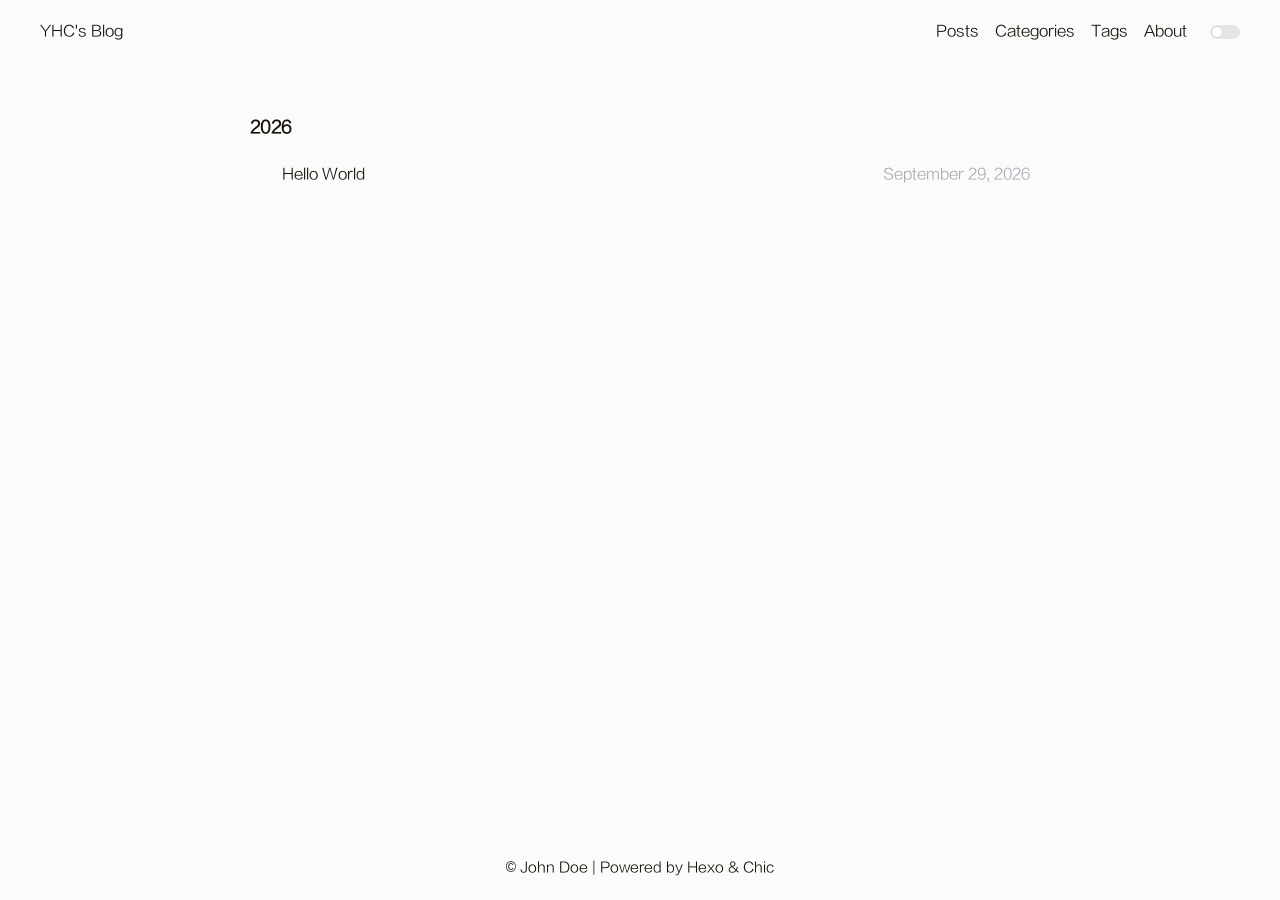
==== archives/2026/index.html @ 36861fec "Site updated: 2026-09-29 22:06:18" ====
<!DOCTYPE html>
<html lang="en">

<head>
    <meta charset="UTF-8">
<meta name="viewport"
      content="width=device-width, initial-scale=1.0, maximum-scale=1.0, minimum-scale=1.0">
<meta http-equiv="X-UA-Compatible" content="ie=edge">

    <meta name="author" content="John Doe">





<title>Archives: 2026 | Hexo</title>



    <link rel="icon" href="/%5Cdaomei-bear.ico">




    <!-- stylesheets list from _config.yml -->
    
    <link rel="stylesheet" href="/css/style.css">
    



    <!-- scripts list from _config.yml -->
    
    <script src="/js/script.js"></script>
    
    <script src="/js/tocbot.min.js"></script>
    



    
    
        
    


<meta name="generator" content="Hexo 8.1.2"></head>

<body>
    <script>
        // this function is used to check current theme before page loaded.
        (() => {
            const pagebody = document.getElementsByTagName('body')[0]

            function setTheme(status) {

                if (status === 'dark') {
                    window.sessionStorage.theme = 'dark'
                    pagebody.classList.add('dark-theme');

                } else if (status === 'light') {
                    window.sessionStorage.theme = 'light'
                    pagebody.classList.remove('dark-theme');
                }
            };

            setTheme(window.sessionStorage.theme)
        })();
    </script>

    <div class="wrapper">
        <header>
    <nav class="navbar">
        <div class="container">
            <div class="navbar-header header-logo"><a href="/">YHC&#39;s Blog</a></div>
            <div class="menu navbar-right">
                
                <a class="menu-item" href="/archives">Posts</a>
                
                <a class="menu-item" href="/category">Categories</a>
                
                <a class="menu-item" href="/tag">Tags</a>
                
                <a class="menu-item" href="/about">About</a>
                
                
                <input id="switch_default" type="checkbox" class="switch_default">
                <label for="switch_default" class="toggleBtn"></label>
            </div>
        </div>
    </nav>

    
    <nav class="navbar-mobile" id="nav-mobile">
        <div class="container">
            <div class="navbar-header">
                <div>
                    <a href="/">YHC&#39;s Blog</a><a id="mobile-toggle-theme">·&nbsp;Light</a>
                </div>
                <div class="menu-toggle" onclick="mobileBtn()">
                    <svg class="menu-icon" xmlns="http://www.w3.org/2000/svg" width="32" height="32" viewBox="0 0 24 24"><path fill="currentColor" d="M4.5 17.27q-.213 0-.356-.145T4 16.768t.144-.356t.356-.143h15q.213 0 .356.144q.144.144.144.357t-.144.356t-.356.143zm0-4.77q-.213 0-.356-.144T4 11.999t.144-.356t.356-.143h15q.213 0 .356.144t.144.357t-.144.356t-.356.143zm0-4.77q-.213 0-.356-.143Q4 7.443 4 7.23t.144-.356t.356-.143h15q.213 0 .356.144T20 7.23t-.144.356t-.356.144z"/></svg>
                    <svg class="close-icon" xmlns="http://www.w3.org/2000/svg" width="32" height="32" viewBox="0 0 24 24"><!-- Icon from Material Symbols Light by Google - https://github.com/google/material-design-icons/blob/master/LICENSE --><path fill="currentColor" d="m12 12.708l-5.246 5.246q-.14.14-.344.15t-.364-.15t-.16-.354t.16-.354L11.292 12L6.046 6.754q-.14-.14-.15-.344t.15-.364t.354-.16t.354.16L12 11.292l5.246-5.246q.14-.14.345-.15q.203-.01.363.15t.16.354t-.16.354L12.708 12l5.246 5.246q.14.14.15.345q.01.203-.15.363t-.354.16t-.354-.16z"/></svg>
                </div>
            </div>
            <div class="menu" id="mobile-menu">
                
                <a class="menu-item" href="/archives">Posts</a>
                
                <a class="menu-item" href="/category">Categories</a>
                
                <a class="menu-item" href="/tag">Tags</a>
                
                <a class="menu-item" href="/about">About</a>
                
            </div>
        </div>
    </nav>

</header>
<script>
    var mobileBtn = function f() {
        var toggleMenu = document.getElementsByClassName("menu-toggle")[0];
        var mobileMenu = document.getElementById("mobile-menu");
        if (toggleMenu.classList.contains("active")) {
            toggleMenu.classList.remove("active")
            mobileMenu.classList.remove("active")
        } else {
            toggleMenu.classList.add("active")
            mobileMenu.classList.add("active")
        }
    }
</script>
            <div class="main">
                <div class="post-wrap archive">
    
    
        

        
            <h3>2026</h3>
        

        <article class="archive-item">
            <a class="archive-item-link" href="/2026/09/29/hello-world/">Hello World</a>
            <span class="archive-item-date">September 29, 2026</span>
        </article>
    
    
</div>
            </div>
            <footer id="footer" class="footer">
    <div class="copyright">
        <span>© John Doe | Powered by <a href="https://hexo.io" target="_blank">Hexo</a> & <a href="https://github.com/Siricee/hexo-theme-Chic" target="_blank">Chic</a></span>
    </div>
</footer>

    </div>
</body>

</html>
---- css/style.css ----
/* normalize.css v8.0.0 | MIT License | github.com/necolas/normalize.css */
html {
  line-height: 1.15 /* 1 */;
  -webkit-text-size-adjust: 100% /* 2 */;
}
body {
  margin: 0;
}
h1 {
  font-size: 2em;
  margin: 0.67em 0;
}
hr {
  box-sizing: content-box /* 1 */;
  height: 0 /* 1 */;
  overflow: visible /* 2 */;
}
pre {
  font-family: monospace, monospace /* 1 */;
  font-size: 1em /* 2 */;
}
a {
  background-color: transparent;
}
abbr[title] {
  border-bottom: none /* 1 */;
  text-decoration: underline /* 2 */;
  text-decoration: underline dotted /* 2 */;
}
b,
strong {
  font-weight: bolder;
}
code,
kbd,
samp {
  font-family: monospace, monospace /* 1 */;
  font-size: 1em /* 2 */;
}
small {
  font-size: 80%;
}
sub,
sup {
  font-size: 75%;
  line-height: 0;
  position: relative;
  vertical-align: baseline;
}
sub {
  bottom: -0.25em;
}
sup {
  top: -0.5em;
}
img {
  border-style: none;
}
button,
input,
optgroup,
select,
textarea {
  font-family: inherit /* 1 */;
  font-size: 100% /* 1 */;
  line-height: 1.15 /* 1 */;
  margin: 0 /* 2 */;
}
button,
input {
  overflow: visible;
}
button,
select {
  text-transform: none;
}
button,
[type="button"],
[type="reset"],
[type="submit"] {
  -webkit-appearance: button;
}
button::-moz-focus-inner,
[type="button"]::-moz-focus-inner,
[type="reset"]::-moz-focus-inner,
[type="submit"]::-moz-focus-inner {
  border-style: none;
  padding: 0;
}
button:-moz-focusring,
[type="button"]-moz-focusring,
[type="reset"]-moz-focusring,
[type="submit"]-moz-focusring {
  outline: 1px dotted ButtonText;
}
fieldset {
  padding: 0.35em 0.75em 0.625em;
}
legend {
  box-sizing: border-box /* 1 */;
  color: inherit /* 2 */;
  display: table /* 1 */;
  max-width: 100% /* 1 */;
  padding: 0 /* 3 */;
  white-space: normal /* 1 */;
}
progress {
  vertical-align: baseline;
}
textarea {
  overflow: auto;
}
[type="checkbox"],
[type="radio"] {
  box-sizing: border-box /* 1 */;
  padding: 0 /* 2 */;
}
[type="number"]::-webkit-inner-spin-button,
[type="number"]::-webkit-outer-spin-button {
  height: auto;
}
[type="search"] {
  -webkit-appearance: textfield /* 1 */;
  outline-offset: -2px /* 2 */;
}
[type="search"]::-webkit-search-decoration {
  -webkit-appearance: none;
}
::-webkit-file-upload-button {
  -webkit-appearance: button /* 1 */;
  font: inherit /* 2 */;
}
details {
  display: block;
}
summary {
  display: list-item;
}
template {
  display: none;
}
[hidden] {
  display: none;
}
@font-face {
  font-family: 'lanting';
  src: url("../fonts/lanting/lanting.eot"); /* IE9 */
  src: url("../fonts/lanting/lanting.eot?#iefix") format('embedded-opentype'), /* IE6-IE8 */ url("../fonts/lanting/lanting.woff2") format('woff2'), url("../fonts/lanting/lanting.woff") format('woff'), url("../fonts/lanting/lanting.ttf") format('truetype'); /* chrome, firefox, opera, Safari, Android, iOS 4.2+ */
  font-weight: 300;
  font-display: swap;
}
html {
  font-family: 'lanting', Lantinghei SC, PingFang SC, 'Microsoft Jhenghei', Segoe UI, Microsoft Yahei, Arial;
}
html::-webkit-scrollbar {
  width: 8px;
  height: 8px;
}
html::-webkit-scrollbar-thumb {
  height: 40px;
  background-color: #eee;
  border-radius: 16px;
}
html::-webkit-scrollbar-thumb:hover {
  background-color: #ddd;
}
body {
  font-size: 11pt;
  font-weight: normal;
  line-height: 2em;
  overflow: overlay;
  background-color: #fbfbfb;
  color: #161209;
  transition: color 0.2s ease, border-color 0.2s ease, background 0.2s ease, opacity 0.2s ease;
}
body:before {
  content: "";
  background-repeat: no-repeat;
  background-position: center;
  opacity: 0.05;
  position: fixed;
  top: 0;
  left: 0;
  width: 100%;
  height: 100%;
  z-index: -1;
}
body.dark-theme {
  background-color: #292a2d;
  color: #a9a9b3;
  transition: color 0.2s ease, border-color 0.2s ease, background 0.2s ease, opacity 0.2s ease;
}
a {
  color: #161209;
  text-decoration: none;
  transition: color 0.2s ease, border-color 0.2s ease, background 0.2s ease, opacity 0.2s ease;
  cursor: pointer;
}
a:hover {
  color: #2d96bd;
  text-decoration: none;
  transition: color 0.2s ease, border-color 0.2s ease, background 0.2s ease, opacity 0.2s ease;
}
.dark-theme a {
  color: #a9a9b3;
  text-decoration: none;
  transition: color 0.2s ease, border-color 0.2s ease, background 0.2s ease, opacity 0.2s ease;
}
.dark-theme a:hover {
  color: #fff;
  text-decoration: none;
  transition: color 0.2s ease, border-color 0.2s ease, background 0.2s ease, opacity 0.2s ease;
}
.wrapper {
  display: flex;
  flex-direction: column;
  min-height: 100vh;
  width: 100%;
}
.navbar {
  height: 4rem;
  line-height: 4rem;
  width: 100%;
}
.navbar .container {
  width: auto;
  max-width: 1200px;
  text-align: center;
  padding-left: 1em;
  padding-right: 1em;
  margin: 0 auto;
  display: flex;
  justify-content: space-between;
}
.main {
  flex-grow: 1;
  flex-shrink: 0;
  flex-basis: auto;
  display: flex;
  flex-direction: column;
}
.main .container {
  padding-left: 1em;
  padding-right: 1em;
  height: 100%;
  display: flex;
  flex-direction: column;
  flex: 1;
}
.footer {
  height: 4rem;
  width: 100%;
  text-align: center;
  line-height: 4rem;
}
@font-face {font-family: "iconfont";
  src: url('iconfont.eot?t=1585328536727'); /* IE9 */
  src: url('iconfont.eot?t=1585328536727#iefix') format('embedded-opentype'), /* IE6-IE8 */
  url('[data-uri]') format('woff2'),
  url('iconfont.woff?t=1585328536727') format('woff'),
  url('iconfont.ttf?t=1585328536727') format('truetype'), /* chrome, firefox, opera, Safari, Android, iOS 4.2+ */
  url('iconfont.svg?t=1585328536727#iconfont') format('svg'); /* iOS 4.1- */
}

.iconfont {
  font-family: "iconfont" !important;
  font-size: 16px;
  font-style: normal;
  -webkit-font-smoothing: antialiased;
  -moz-osx-font-smoothing: grayscale;
}

.icon-publish:before {
  content: "\e7b3";
}

.icon-resume:before {
  content: "\e7b5";
}

.icon-trophy:before {
  content: "\e7c4";
}

.icon-category:before {
  content: "\e7d1";
}

.icon-gallery:before {
  content: "\e7d7";
}

.icon-blog:before {
  content: "\e7d8";
}

.icon-rss:before {
  content: "\e7e0";
}

.icon-link:before {
  content: "\e7e2";
}

.icon-tags:before {
  content: "\e7e5";
}

.icon-alipay:before {
  content: "\e87c";
}

.icon-zhihu:before {
  content: "\e87d";
}

.icon-linkedin:before {
  content: "\e87e";
}

.icon-facebook:before {
  content: "\e87f";
}

.icon-skype:before {
  content: "\e880";
}

.icon-codesandbox:before {
  content: "\e881";
}

.icon-codepen:before {
  content: "\e882";
}

.icon-sketch:before {
  content: "\e883";
}

.icon-gitlab:before {
  content: "\e884";
}

.icon-dribbble:before {
  content: "\e885";
}

.icon-instagram:before {
  content: "\e886";
}

.icon-reddit:before {
  content: "\e887";
}

.icon-youtube:before {
  content: "\e888";
}

.icon-qq:before {
  content: "\e889";
}

.icon-twitter:before {
  content: "\e88a";
}

.icon-weibo:before {
  content: "\e88b";
}

.icon-wechat:before {
  content: "\e88c";
}

.icon-github:before {
  content: "\e88d";
}


.switch_default[type=checkbox] {
  display: none;
}
.switch_default + label {
  cursor: pointer;
  text-indent: -9999px;
  background: #e5e5e5;
  display: inline-block;
  height: 14px;
  width: 30px;
  border-radius: 8px;
  position: relative;
}
.switch_default + label:after {
  content: '';
  position: absolute;
  top: 1px;
  left: 1px;
  width: 12px;
  height: 12px;
  background: #fff;
  border-radius: 6px;
  border: 1px solid #d3d3d3;
  box-sizing: border-box;
}
.switch_default + label:active {
  transition: 0.3s;
}
.switch_default:checked + label {
  background: #4699a5;
}
.switch_default:checked + label:after {
  left: calc(100% - 1px);
  transform: translateX(-100%);
}
label:active:after {
  width: 26px;
}
header {
  user-select: none;
}
header .menu {
  display: flex;
  align-items: center;
}
header .menu a {
  padding: 0 8px;
}
header .menu a .active {
  font-weight: 900;
  color: #161209;
}
.dark-theme header .menu a .active {
  color: #fff;
}
header .menu label {
  margin-left: 15px;
  position: relative;
}
.copyright {
  font-size: 14px;
}
.pagination {
  display: flex;
  flex-direction: row;
  justify-content: center;
  list-style: none;
  white-space: nowrap;
  width: 100%;
  padding-top: 2em;
}
.pagination a,
.pagination span {
  -webkit-font-smoothing: antialiased;
  font-size: 12px;
  color: #bfbfbf;
  letter-spacing: 0.1em;
  font-weight: 700;
  padding: 5px 5px;
  text-decoration: none;
  transition: 0.3s;
}
.pagination .page-number {
  padding-bottom: 3px;
  margin: 0 20px;
  box-sizing: border-box;
  position: relative;
  display: inline;
}
.pagination .page-number.disabled {
  display: none;
}
.pagination .page-number:hover a {
  color: #000;
}
.dark-theme .pagination .page-number:hover a {
  color: #fff;
}
.pagination .page-number:before,
.pagination .page-number:after {
  position: absolute;
  content: "";
  width: 0;
  height: 1px;
  background: #000;
  transition: 0.3s;
  bottom: 0px;
}
.dark-theme .pagination .page-number:before,
.dark-theme .pagination .page-number:after {
  background: #fff;
}
.pagination .page-number:before .current,
.pagination .page-number:after .current {
  width: 100%;
}
.pagination .page-number:before {
  left: 50%;
}
.pagination .page-number:after {
  right: 50%;
}
.pagination .page-number:hover:before,
.pagination .page-number:hover:after {
  width: 50%;
}
.pagination .page-number.current {
  color: #000;
}
.dark-theme .pagination .page-number.current {
  color: #fff;
}
.pagination .page-number.current:before,
.pagination .page-number.current:after {
  width: 60%;
}
.profile-container {
  justify-content: center;
  align-items: center;
}
.intro {
  text-align: center;
}
.intro .avatar {
  padding: 10px;
}
.intro .avatar img {
  width: 128px;
  height: auto;
  display: inline-block;
  -webkit-border-radius: 100%;
  border-radius: 100%;
  -webkit-box-shadow: 0 0 0 0.3618em rgba(0,0,0,0.05);
  box-shadow: 0 0 0 0.3618em rgba(0,0,0,0.05);
  margin: 0 auto;
  -webkit-transition: all ease 0.4s;
  -moz-transition: all ease 0.4s;
  -o-transition: all ease 0.4s;
  transition: all ease 0.4s;
  cursor: pointer;
}
.intro .avatar img:hover {
  position: relative;
  -webkit-transform: translateY(-0.75em);
  -moz-transform: translateY(-0.75em);
  -ms-transform: translateY(-0.75em);
  -o-transform: translateY(-0.75em);
  transform: translateY(-0.75em);
  cursor: pointer;
}
.nickname {
  font-size: 2em;
  font-weight: normal;
}
.links a {
  padding: 0 5px;
}
.links a:hover {
  background-color: transparent;
}
.links .iconfont {
  font-size: 2em;
}
.post-wrap {
  position: relative;
  width: 100%;
  max-width: 780px;
  margin: 0 auto;
  padding-top: 2rem;
}
.post-wrap .archive-item {
  margin-left: 2rem;
}
.archive-item-link {
  display: inline-block;
  text-decoration: none;
  overflow: hidden;
  white-space: nowrap;
}
.archive-item-link:hover {
  color: #2d96bd;
  background-color: transparent;
}
.dark-theme .archive-item-link {
  color: #a9a9b3;
  text-decoration: none;
  transition: color 0.2s ease, border-color 0.2s ease, background 0.2s ease, opacity 0.2s ease;
}
.dark-theme .archive-item-link:hover {
  color: #fff;
  text-decoration: none;
  transition: color 0.2s ease, border-color 0.2s ease, background 0.2s ease, opacity 0.2s ease;
}
.archive-item-date {
  float: right;
  text-align: right;
  color: #a9a9b3;
}
.dark-theme .archive-item-date {
  color: #87878d;
}
.post-wrap .categories-card {
  margin: 0 auto;
  margin-top: 1em;
  display: flex;
  align-items: center;
  justify-content: space-between;
  flex-direction: row;
  flex-wrap: wrap;
  padding: 0 2.5em;
  line-height: 1.6em;
}
.post-wrap .categories-card .card-item {
  font-size: 14px;
  text-align: left;
  width: 45%;
  display: flex;
  align-items: flex-start;
  margin-top: 2em;
  min-height: 16em;
  padding: 0 2%;
  position: relative;
}
.post-wrap .categories-card .card-item .categories {
  overflow: hidden;
}
.tag-cloud-tags {
  margin: 10px 0;
  padding-top: 2em;
}
.tag-cloud-tags a {
  display: inline-block;
  position: relative;
  margin: 5px 10px;
  word-wrap: break-word;
  transition-duration: 0.3s;
  transition-property: transform;
  transition-timing-function: ease-out;
}
.tag-cloud-tags a:active,
.tag-cloud-tags a:focus,
.tag-cloud-tags a:hover {
  color: #2d96bd;
  transform: scale(1.1);
}
.dark-theme .tag-cloud-tags a:active,
.dark-theme .tag-cloud-tags a:focus,
.dark-theme .tag-cloud-tags a:hover {
  color: #fff;
}
.tag-cloud-tags a small {
  margin: 0 0.3em;
  color: #a9a9b3;
}
.dark-theme .tag-cloud-tags a small {
  color: #fff;
}
.page {
  padding-top: 0;
}
.page .post-content {
  margin: 0;
  padding-top: 0;
}
.post-wrap p {
  font-size: 1em;
  margin: 1em 0 1em 0;
}
.post-wrap .post-header h1 {
  margin: 0 !important;
}
.post-wrap .post-title {
  font-size: 2em;
  line-height: 1.5em;
}
.post-wrap .post-meta {
  color: rgba(85,85,85,0.529) !important;
}
.dark-theme .post-wrap .post-meta {
  color: #87878d !important;
}
.post-wrap .post-meta a {
  color: #2d96bd;
}
.dark-theme .post-wrap .post-meta a {
  color: #eee;
}
.post-wrap .post-meta a:hover {
  color: #ef3982;
}
.dark-theme .post-wrap .post-meta a:hover {
  color: #fff;
}
.post-content {
  padding-top: 2rem;
  text-align: justify;
}
.post-content h2,
.post-content h3,
.post-content h4,
.post-content h5,
.post-content h6 {
  padding-top: 0.8em;
  padding-bottom: 0.3em;
}
.post-content h1::before {
  content: "#";
  margin-right: 5px;
  color: #2d96bd;
}
.dark-theme .post-content h1::before {
  color: #eee;
}
.post-content h2::before {
  content: "#";
  margin-right: 5px;
  color: #2d96bd;
}
.dark-theme .post-content h2::before {
  color: #eee;
}
.post-content h3::before {
  content: "|";
  margin-right: 5px;
  color: #2d96bd;
}
.dark-theme .post-content h3::before {
  color: #eee;
}
.post-content h4::before {
  content: "*";
  margin-right: 5px;
  color: #2d96bd;
}
.dark-theme .post-content h4::before {
  color: #eee;
}
.post-content a {
  color: #2d96bd;
}
.dark-theme .post-content a {
  color: #eee;
}
.post-content a:hover {
  color: #ef3982;
}
.dark-theme .post-content a:hover:hover {
  color: #fff;
  text-decoration: underline;
}
.post-content code,
.post-content pre {
  padding: 7px;
  font-size: 13px;
  font-family: Consolas, Monaco, Menlo, Consolas, monospace;
}
.post-content code {
  padding: 3px 5px;
  border-radius: 4px;
}
.post-content figure.highlight {
  margin: 1em 0;
  overflow-x: auto;
  position: relative;
}
.post-content figure.highlight::-webkit-scrollbar {
  width: 6px;
  height: 6px;
}
.post-content figure.highlight::-webkit-scrollbar-thumb {
  width: 6px;
  background-color: #eee;
  border-radius: 2px;
}
.post-content figure.highlight table {
  position: relative;
}
.post-content figure.highlight table,
.post-content figure.highlight tr,
.post-content figure.highlight td {
  margin: 0;
  padding: 0;
  border: 0;
  width: 100%;
  border-collapse: collapse;
}
.post-content figure.highlight .code pre {
  margin: 0 10px;
}
.post-content figure.highlight .gutter {
  width: 10px;
  color: #d0d0d0;
}
.post-content figure.highlight .gutter pre {
  margin: 0;
}
.post-content ul {
  padding-left: 2em;
}
.post-content table {
  max-width: 100%;
  margin: 10px 0;
  border-spacing: 0;
}
.post-content table thead {
  background: #bce1ef;
}
.dark-theme .post-content table thead {
  background: #626262;
}
.post-content table th,
.post-content table td {
  padding: 5px 15px;
  border: 0.5px solid #e8e8e8;
}
.post-content .image-caption:not(:empty) {
  min-width: 20%;
  max-width: 80%;
  display: inline-block;
  padding: 10px;
  margin: 0 auto;
  border-bottom: 1px solid #d9d9d9;
  font-size: 14px;
  color: #969696;
  line-height: 1.7;
}
.post-content img {
  display: block;
  max-width: 100%;
  height: auto;
  margin: 0 auto;
  overflow: hidden;
}
.post-content img[data-action="zoom"] {
  cursor: zoom-in;
}
.post-content .image-box .image-box-title {
  text-align: center;
  font-size: 0.7em;
  margin-top: 0.5em;
  margin-bottom: 1em;
  color: #a9a9b3;
}
.dark-theme .post-content .image-box .image-box-title {
  color: #87878d;
}
.post-content blockquote {
  font-size: 1rem;
  display: block;
  margin: 1em 0;
  padding: 1em 1.2em 1em 1.2em;
  position: relative;
  color: rgba(52,73,94,0.8);
  background-color: #e9f5fa;
  border-left: 2px solid #2d96bd;
}
.post-content blockquote p {
  margin: 0;
}
.post-content blockquote footer strong {
  margin-right: 0.5em;
}
.dark-theme .post-content blockquote {
  color: #a9a9b3;
  background-color: #3e3e3e;
  border-left: 2px solid #dcdcdc;
}
.post-content blockquote.pullquote {
  background-color: transparent;
  max-width: 45%;
  border: 0;
}
.post-content blockquote.pullquote.left {
  float: left;
  text-align: left;
}
.post-content blockquote.pullquote.right {
  float: right;
  text-align: right;
}
.post-copyright {
  margin-top: 4rem;
  border-top: 1px solid #e8e8e8;
  border-bottom: 1px solid #e8e8e8;
  font-size: 0.8em;
  line-height: 1.5;
}
.post-copyright a {
  color: #2d96bd;
}
.dark-theme .post-copyright a {
  color: #eee;
}
.post-copyright a:hover {
  color: #ef3982;
}
.dark-theme .post-copyright a:hover {
  color: #fff;
}
.post-copyright .copyright-item {
  margin: 5px 0;
}
.post-copyright .lincese {
  font-weight: bold;
}
.dark-theme .post-copyright {
  border-top: 1px solid #909196;
  border-bottom: 1px solid #909196;
}
.post-content code,
.post-content pre {
  line-height: 1.7em;
  padding: 7px;
  font-size: 13px;
  font-family: Consolas, Monaco, Menlo, Consolas, monospace;
}
.post-content code {
  line-height: 1.7em;
  padding: 3px 5px;
  border-radius: 4px;
  color: #c7254e;
  background: #f8f5ec;
}
.dark-theme .post-content code {
  color: #fffe28;
  background: #787575;
}
.post-content h1 code,
.post-content h2 code,
.post-content h3 code,
.post-content h4 code,
.post-content h5 code {
  font-size: inherit;
}
.post-content figure.highlight {
  margin: 1em 0;
  overflow-x: auto;
  position: relative;
}
.post-content figure.highlight::-webkit-scrollbar {
  width: 6px;
  height: 6px;
}
.post-content figure.highlight::-webkit-scrollbar-thumb {
  width: 6px;
  background-color: #eee;
  border-radius: 2px;
}
.post-content figure.highlight figcaption {
  padding: 0 0.5em;
  text-align: right;
  font-size: 13px;
}
.post-content figure.highlight figcaption span {
  margin: 0 0.5em;
}
.post-content figure.highlight table {
  position: relative;
}
.post-content figure.highlight table,
.post-content figure.highlight tr,
.post-content figure.highlight td {
  margin: 0;
  padding: 0;
  border: 0;
  width: 100%;
  border-collapse: collapse;
}
.post-content figure.highlight .code pre {
  margin: 0 10px;
}
.post-content figure.highlight .gutter {
  width: 10px;
  color: #d0d0d0;
}
.post-content figure.highlight .gutter pre {
  margin: 0;
}
.post-tags {
  padding: 1rem 0 1rem;
  display: flex;
  justify-content: space-between;
}
.post-nav:before,
.post-nav:after {
  content: " ";
  display: table;
}
.post-nav a.prev,
.post-nav a.next {
  font-weight: 600;
  font-size: 16px;
  transition-property: transform;
  transition-timing-function: ease-out;
  transition-duration: 0.3s;
}
.post-nav a.prev {
  float: left;
}
.post-nav a.prev::before {
  content: "<";
  margin-right: 0.5em;
}
.post-nav a.prev:hover {
  transform: translateX(-4px);
}
.post-nav a.next {
  float: right;
}
.post-nav a.next::after {
  content: ">";
  margin-left: 0.5em;
}
.post-nav a.next:hover {
  transform: translateX(4px);
}
.post-nav a.prev::before,
.post-nav a.next::after {
  font-weight: bold;
}
.tag:not(:last-child) a::after {
  content: " / ";
}
.post-toc {
  position: fixed;
  top: 95px;
  right: 2em;
  width: 15rem;
  font-size: 0.75rem;
}
.post-toc .tocbot-list {
  max-height: 450px;
  max-width: 250px;
  overflow: auto;
  position: relative;
  padding-right: 0.875rem;
}
.post-toc .tocbot-list::-webkit-scrollbar {
  width: 6px;
  height: 6px;
}
.post-toc .tocbot-list::-webkit-scrollbar-thumb {
  width: 6px;
  background-color: #eee;
  border-radius: 2px;
}
.post-toc .tocbot-list ul {
  list-style: none;
  position: inherit;
  overflow: hidden;
}
.post-toc .tocbot-list ul li {
  margin-left: 0.25rem;
}
.post-toc .toc-link::before {
  background-color: #fff;
}
.post-toc .is-active-link::before {
  background-color: #2d96bd;
}
.post-toc .tocbot-list-menu {
  margin: 1rem 0.75rem;
  font-size: 0.75rem;
}
.post-toc .tocbot-list-menu a {
  display: block;
  margin: 0.375rem 0;
  color: #999;
  cursor: pointer;
}
.post-toc .tocbot-list-menu a:hover {
  color: #808080;
}
.toc{overflow-y:auto}.toc>.toc-list{overflow:hidden;position:relative}.toc>.toc-list li{list-style:none}.toc-list{margin:0;padding-left:10px}a.toc-link{color:currentColor;height:100%}.is-collapsible{max-height:1000px;overflow:hidden;transition:all 300ms ease-in-out}.is-collapsed{max-height:0}.is-position-fixed{position:fixed !important;top:0}.is-active-link{font-weight:700}.toc-link::before{background-color:#EEE;content:' ';display:inline-block;height:inherit;left:0;margin-top:-1px;position:absolute;width:2px}.is-active-link::before{background-color:#54BC4B}

@media screen and (max-width: 479px) {
  .main {
    padding-top: 40pt;
  }
  .navbar {
    display: none;
  }
  .navbar-mobile {
    display: block !important;
    position: fixed;
    width: 100%;
    z-index: 100;
    transition: all 0.6s ease 0s;
  }
  .navbar-mobile .container {
    padding: 0;
    margin: 0;
    line-height: 5.5em;
    background: #fbfbfb;
  }
  .navbar-mobile .container .navbar-header {
    display: flex;
    justify-content: space-between;
    align-items: center;
    width: 100%;
    padding-right: 1em;
    padding-left: 1em;
    box-sizing: border-box;
    position: relative;
  }
  .navbar-mobile .container .navbar-header .menu-toggle {
    display: flex;
    cursor: pointer;
    line-height: 5.5em;
    user-select: none;
  }
  .navbar-mobile .container .navbar-header .menu-toggle .menu-icon {
    display: block;
  }
  .navbar-mobile .container .navbar-header .menu-toggle .close-icon {
    display: none;
  }
  .navbar-mobile .container .navbar-header .menu-toggle.active .menu-icon {
    display: none;
  }
  .navbar-mobile .container .navbar-header .menu-toggle.active .close-icon {
    display: block;
  }
  .navbar-mobile .container .navbar-header .menu-toggle span:nth-child(1) {
    margin-bottom: 8px;
  }
  .navbar-mobile .container .navbar-header .menu-toggle span:nth-child(3) {
    margin-top: 8px;
  }
  .navbar-mobile .container .navbar-header .menu-toggle.active span {
    -webkit-transition: 0.25s margin, 0.25s transform 0.25s;
    -moz-transition: 0.25s margin, 0.25s transform 0.25s;
    transition: 0.25s margin, 0.25s transform 0.25s;
  }
  .navbar-mobile .container .navbar-header .menu-toggle.active span:nth-child(1) {
    -moz-transform: rotate(45deg) translate(4px, 6px);
    -ms-transform: rotate(45deg) translate(4px, 6px);
    -webkit-transform: rotate(45deg) translate(4px, 6px);
    transform: rotate(45deg) translate(4px, 6px);
  }
  .navbar-mobile .container .navbar-header .menu-toggle.active span:nth-child(2) {
    opacity: 0;
  }
  .navbar-mobile .container .navbar-header .menu-toggle.active span:nth-child(3) {
    -moz-transform: rotate(-45deg) translate(8px, -10px);
    -ms-transform: rotate(-45deg) translate(8px, -10px);
    -webkit-transform: rotate(-45deg) translate(8px, -10px);
    transform: rotate(-45deg) translate(8px, -10px);
  }
  .navbar-mobile .container .menu {
    text-align: center;
    background: #fbfbfb;
    border-top: 1px solid #000;
    padding-top: 1em;
    padding-bottom: 1em;
    user-select: none;
    display: none;
    box-shadow: 0px 2px 4px rgba(0,0,0,0.1), 0px 4px 8px rgba(0,0,0,0.1);
  }
  .navbar-mobile .container .menu a {
    display: inline-block;
    margin: 0 1em;
    line-height: 2.5em;
  }
  .navbar-mobile .container .menu.active {
    display: block;
    white-space: nowrap;
    box-sizing: border-box;
    overflow-x: auto;
  }
  .dark-theme .navbar-mobile .container .menu {
    background: #292a2d;
    border-top: 2px solid #87878d;
  }
  .dark-theme .navbar-mobile .container {
    background: #292a2d !important;
  }
  .archive {
    width: 90%;
  }
  .archive .archive-item .archive-item-date {
    display: none;
  }
  #dynamic-to-top {
    display: none !important;
  }
  .footer {
    height: 3rem;
    width: 100%;
    text-align: center;
    line-height: 1.5rem;
    padding-top: 2em;
  }
  .post-warp {
    padding-top: 6em;
  }
  .post-warp .archive-item-date {
    display: none;
  }
  .categories .categories-card .card-item {
    width: 100%;
    display: flex;
    min-height: 0;
  }
  .categories .categories-card .card-item .categories {
    overflow: hidden;
  }
}
@media screen and (max-width: 1023px) {
  .navbar-mobile {
    display: none;
  }
}
@media screen and (min-width: 1024px) {
  .navbar-mobile {
    display: none;
  }
}
@media screen and (max-width: 1279px) {
  .post-toc {
    display: none;
  }
}
body:not(.dark-theme) .highlight {
  color: #68615e;
  background: #f1efee;
}
body:not(.dark-theme) .highlight .code .comment,
body:not(.dark-theme) .highlight .code .quote {
  color: #766e6b;
}
body:not(.dark-theme) .highlight .code .variable,
body:not(.dark-theme) .highlight .code .template-variable,
body:not(.dark-theme) .highlight .code .attribute,
body:not(.dark-theme) .highlight .code .tag,
body:not(.dark-theme) .highlight .code .name,
body:not(.dark-theme) .highlight .code .regexp,
body:not(.dark-theme) .highlight .code .link,
body:not(.dark-theme) .highlight .code .selector-id,
body:not(.dark-theme) .highlight .code .selector-class {
  color: #f22c40;
}
body:not(.dark-theme) .highlight .code .number,
body:not(.dark-theme) .highlight .code .meta,
body:not(.dark-theme) .highlight .code .built_in,
body:not(.dark-theme) .highlight .code .builtin-name,
body:not(.dark-theme) .highlight .code .literal,
body:not(.dark-theme) .highlight .code .type,
body:not(.dark-theme) .highlight .code .params {
  color: #df5320;
}
body:not(.dark-theme) .highlight .code .string,
body:not(.dark-theme) .highlight .code .symbol,
body:not(.dark-theme) .highlight .code .bullet {
  color: #7b9726;
}
body:not(.dark-theme) .highlight .code .title,
body:not(.dark-theme) .highlight .code .section {
  color: #407ee7;
}
body:not(.dark-theme) .highlight .code .keyword,
body:not(.dark-theme) .highlight .code .selector-tag {
  color: #6666ea;
}
body:not(.dark-theme) .highlight .code .emphasis {
  font-style: italic;
}
body:not(.dark-theme) .highlight .code .strong {
  font-weight: bold;
}
body.dark-theme .highlight {
  background: #2b2b2b;
  color: #bababa;
}
body.dark-theme .highlight .code .strong,
body.dark-theme .highlight .code .emphasis {
  color: #a8a8a2;
}
body.dark-theme .highlight .code .bullet,
body.dark-theme .highlight .code .quote,
body.dark-theme .highlight .code .link,
body.dark-theme .highlight .code .number,
body.dark-theme .highlight .code .regexp,
body.dark-theme .highlight .code .literal {
  color: #6896ba;
}
body.dark-theme .highlight .code .code,
body.dark-theme .highlight .code .selector-class {
  color: #a6e22e;
}
body.dark-theme .highlight .code .emphasis {
  font-style: italic;
}
body.dark-theme .highlight .code .keyword,
body.dark-theme .highlight .code .selector-tag,
body.dark-theme .highlight .code .section,
body.dark-theme .highlight .code .attribute,
body.dark-theme .highlight .code .name,
body.dark-theme .highlight .code .variable {
  color: #cb7832;
}
body.dark-theme .highlight .code .params {
  color: #b9b9b9;
}
body.dark-theme .highlight .code .string,
body.dark-theme .highlight .code .subst,
body.dark-theme .highlight .code .type,
body.dark-theme .highlight .code .built_in,
body.dark-theme .highlight .code .builtin-name,
body.dark-theme .highlight .code .symbol,
body.dark-theme .highlight .code .selector-id,
body.dark-theme .highlight .code .selector-attr,
body.dark-theme .highlight .code .selector-pseudo,
body.dark-theme .highlight .code .template-tag,
body.dark-theme .highlight .code .template-variable,
body.dark-theme .highlight .code .addition {
  color: #e0c46c;
}
body.dark-theme .highlight .code .comment,
body.dark-theme .highlight .code .deletion,
body.dark-theme .highlight .code .meta {
  color: #7f7f7f;
}
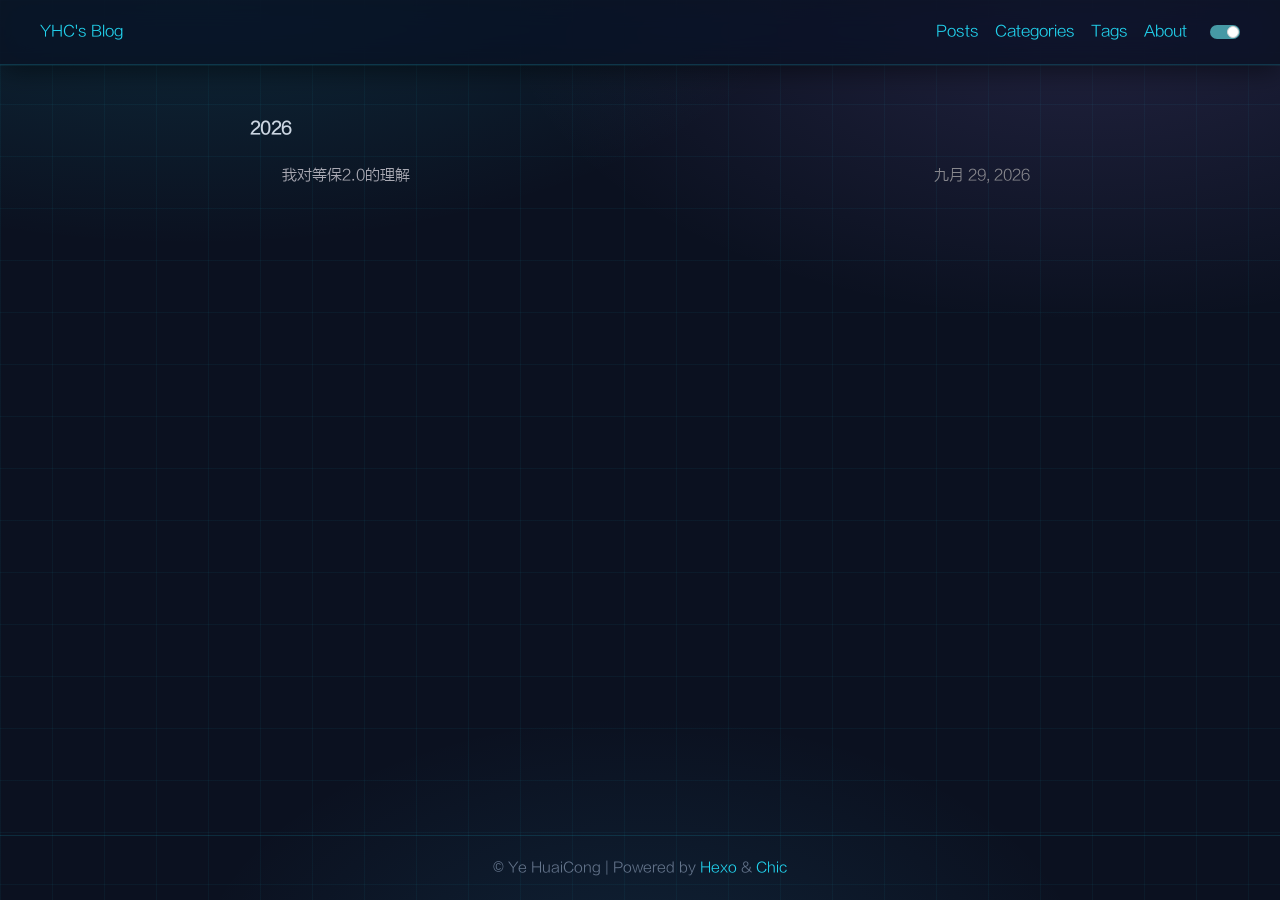
==== commit d9762db3: "Site updated: 2026-09-29 23:09:43" ====
--- a/archives/2026/index.html
+++ b/archives/2026/index.html
@@ -1,5 +1,5 @@
 <!DOCTYPE html>
-<html lang="en">
+<html lang="zh-CN">
 
 <head>
     <meta charset="UTF-8">
@@ -7,13 +7,13 @@
       content="width=device-width, initial-scale=1.0, maximum-scale=1.0, minimum-scale=1.0">
 <meta http-equiv="X-UA-Compatible" content="ie=edge">
 
-    <meta name="author" content="John Doe">
+    <meta name="author" content="Ye HuaiCong">
 
 
 
 
 
-<title>Archives: 2026 | Hexo</title>
+<title>归档: 2026 | Hexo</title>
 
 
 
@@ -141,8 +141,8 @@
         
 
         <article class="archive-item">
-            <a class="archive-item-link" href="/2026/09/29/hello-world/">Hello World</a>
-            <span class="archive-item-date">September 29, 2026</span>
+            <a class="archive-item-link" href="/2026/09/29/%E7%AD%89%E4%BF%9D2.0%E7%90%86%E8%A7%A3/">我对等保2.0的理解</a>
+            <span class="archive-item-date">九月 29, 2026</span>
         </article>
     
     
@@ -150,7 +150,7 @@
             </div>
             <footer id="footer" class="footer">
     <div class="copyright">
-        <span>© John Doe | Powered by <a href="https://hexo.io" target="_blank">Hexo</a> & <a href="https://github.com/Siricee/hexo-theme-Chic" target="_blank">Chic</a></span>
+        <span>© Ye HuaiCong | Powered by <a href="https://hexo.io" target="_blank">Hexo</a> & <a href="https://github.com/Siricee/hexo-theme-Chic" target="_blank">Chic</a></span>
     </div>
 </footer>
 
--- a/css/style.css
+++ b/css/style.css
@@ -1322,3 +1322,234 @@
 body.dark-theme .highlight .code .meta {
   color: #7f7f7f;
 }
+html::-webkit-scrollbar {
+  width: 8px;
+  height: 8px;
+}
+html::-webkit-scrollbar-track {
+  background: rgba(0,0,0,0.04);
+}
+html::-webkit-scrollbar-thumb {
+  background: #38bdf8;
+  opacity: 0.5;
+  border-radius: 16px;
+}
+html::-webkit-scrollbar-thumb:hover {
+  background: #0284c7;
+}
+body.dark-theme::-webkit-scrollbar-track {
+  background: rgba(0,0,0,0.3);
+}
+body.dark-theme::-webkit-scrollbar-thumb {
+  background: rgba(34,211,238,0.35);
+}
+body.dark-theme::-webkit-scrollbar-thumb:hover {
+  background: #22d3ee;
+}
+::selection {
+  background: rgba(34,211,238,0.28);
+  color: inherit;
+}
+body.dark-theme {
+  background-color: #0b1120;
+  color: #cbd5e1;
+  background-image: radial-gradient(1100px 560px at 15% -10%, rgba(34,211,238,0.16), transparent 60%), radial-gradient(950px 520px at 85% 0%, rgba(167,139,250,0.15), transparent 62%), radial-gradient(760px 460px at 50% 110%, rgba(56,189,248,0.1), transparent 60%), linear-gradient(rgba(34,211,238,0.05) 1px, transparent 1px), linear-gradient(90deg, rgba(34,211,238,0.05) 1px, transparent 1px);
+  background-size: auto, auto, auto, 52px 52px, 52px 52px;
+  background-attachment: fixed;
+}
+body.dark-theme a {
+  color: #22d3ee;
+}
+body.dark-theme a:hover {
+  color: #a78bfa;
+  text-shadow: 0 0 12px rgba(167,139,250,0.55);
+}
+body:not(.dark-theme) {
+  background-color: #f7f9fc;
+  color: #0f172a;
+  background-image: radial-gradient(1000px 520px at 12% -8%, rgba(56,189,248,0.2), transparent 60%), radial-gradient(900px 500px at 88% 2%, rgba(167,139,250,0.18), transparent 62%), radial-gradient(700px 440px at 50% 108%, rgba(14,165,233,0.12), transparent 60%), linear-gradient(rgba(2,132,199,0.04) 1px, transparent 1px), linear-gradient(90deg, rgba(2,132,199,0.04) 1px, transparent 1px);
+  background-size: auto, auto, auto, 52px 52px, 52px 52px;
+  background-attachment: fixed;
+}
+body:not(.dark-theme) a {
+  color: #0284c7;
+}
+body:not(.dark-theme) a:hover {
+  color: #7c3aed;
+  text-shadow: 0 0 10px rgba(124,58,237,0.35);
+}
+.navbar {
+  background-color: rgba(255,255,255,0.82);
+  backdrop-filter: saturate(180%) blur(14px);
+  border-bottom: 1px solid #dbeafe;
+  box-shadow: 0 1px 0 rgba(2,132,199,0.12);
+}
+.footer {
+  border-top: 1px solid #dbeafe;
+  color: #64748b;
+}
+body.dark-theme .navbar {
+  background-color: rgba(11,17,32,0.78);
+  border-bottom: 1px solid rgba(34,211,238,0.18);
+  box-shadow: 0 1px 0 rgba(34,211,238,0.08), 0 6px 28px rgba(0,0,0,0.5);
+}
+body.dark-theme .footer {
+  border-top: 1px solid rgba(34,211,238,0.14);
+  color: #64748b;
+}
+.post-title {
+  color: #0f172a;
+  letter-spacing: -0.5px;
+  font-weight: 700;
+}
+.post-content h1,
+.post-content h2,
+.post-content h3,
+.post-content h4 {
+  font-weight: 700;
+  letter-spacing: -0.3px;
+  line-height: 1.4;
+}
+.post-content h1 {
+  color: #0f172a;
+}
+.post-content h2 {
+  color: #0284c7;
+  border-left: 4px solid #0284c7;
+  padding-left: 0.5em;
+}
+.post-content h3 {
+  color: #a78bfa;
+}
+.post-content h4 {
+  color: #334155;
+}
+body.dark-theme .post-title {
+  color: #e2e8f0;
+  text-shadow: 0 0 22px rgba(34,211,238,0.28);
+}
+body.dark-theme .post-content h1 {
+  color: #f1f5f9;
+}
+body.dark-theme .post-content h2 {
+  color: #22d3ee;
+  border-left: 4px solid #22d3ee;
+  text-shadow: 0 0 18px rgba(34,211,238,0.3);
+}
+body.dark-theme .post-content h3 {
+  color: #a78bfa;
+}
+body.dark-theme .post-content h4 {
+  color: #94a3b8;
+}
+.post-content h1::before,
+.post-content h2::before,
+.post-content h3::before,
+.post-content h4::before {
+  content: none;
+}
+.post-meta {
+  font-family: "JetBrains Mono", "Fira Code", Consolas, "Courier New", monospace;
+  font-size: 0.82em;
+  letter-spacing: 0.5px;
+  color: #64748b;
+}
+.dark-theme .post-meta {
+  color: #64748b;
+}
+.post-meta a {
+  color: #0284c7;
+}
+.dark-theme .post-meta a {
+  color: #22d3ee;
+}
+.post-content {
+  letter-spacing: 0.2px;
+}
+.post-content p {
+  line-height: 1.95;
+}
+.post-content strong {
+  color: inherit;
+  font-weight: 600;
+  box-shadow: inset 0 -0.5em 0 rgba(34,211,238,0.18);
+}
+.post-content ul li,
+.post-content ol li {
+  margin: 0.35em 0;
+}
+.post-content code {
+  background-color: rgba(2,132,199,0.1);
+  color: #be123c;
+  border: 1px solid rgba(2,132,199,0.22);
+  border-radius: 4px;
+}
+.post-content blockquote {
+  border-left: 3px solid #0284c7;
+  border-radius: 0 6px 6px 0;
+  padding: 1em 1.2em;
+  box-shadow: 0 2px 14px rgba(2,132,199,0.08);
+}
+.post-content table {
+  border-collapse: separate;
+  border-spacing: 0;
+  border-radius: 8px;
+  overflow: hidden;
+  border: 1px solid #dbeafe;
+}
+.post-content table th {
+  background-color: rgba(2,132,199,0.12);
+  color: #0f172a;
+  font-weight: 600;
+}
+.post-content table td,
+.post-content table th {
+  border-bottom: 1px solid #dbeafe;
+}
+body.dark-theme .post-content strong {
+  box-shadow: inset 0 -0.5em 0 rgba(34,211,238,0.2);
+}
+body.dark-theme .post-content code {
+  background-color: rgba(34,211,238,0.12);
+  color: #22d3ee;
+  border-color: rgba(34,211,238,0.3);
+}
+body.dark-theme .post-content blockquote {
+  background-color: rgba(34,211,238,0.07);
+  border-left-color: #22d3ee;
+  box-shadow: 0 2px 18px rgba(0,0,0,0.4);
+  color: #94a3b8;
+}
+body.dark-theme .post-content table {
+  border-color: rgba(34,211,238,0.2);
+}
+body.dark-theme .post-content table th {
+  background-color: rgba(34,211,238,0.12);
+  color: #22d3ee;
+}
+body.dark-theme .post-content table td,
+body.dark-theme .post-content table th {
+  border-bottom-color: rgba(34,211,238,0.16);
+}
+figure.highlight {
+  border-radius: 10px;
+  border: 1px solid rgba(2,132,199,0.25);
+  box-shadow: 0 4px 20px rgba(2,132,199,0.12);
+  overflow: hidden;
+}
+body.dark-theme figure.highlight {
+  border-color: rgba(34,211,238,0.22);
+  box-shadow: 0 4px 26px rgba(0,0,0,0.6);
+}
+.toc,
+#toc {
+  border: 1px solid #dbeafe;
+  border-radius: 10px;
+  background-color: rgba(255,255,255,0.9);
+}
+body.dark-theme .toc,
+body.dark-theme #toc {
+  border-color: rgba(34,211,238,0.2);
+  background-color: rgba(15,23,42,0.85);
+  backdrop-filter: blur(10px);
+}
